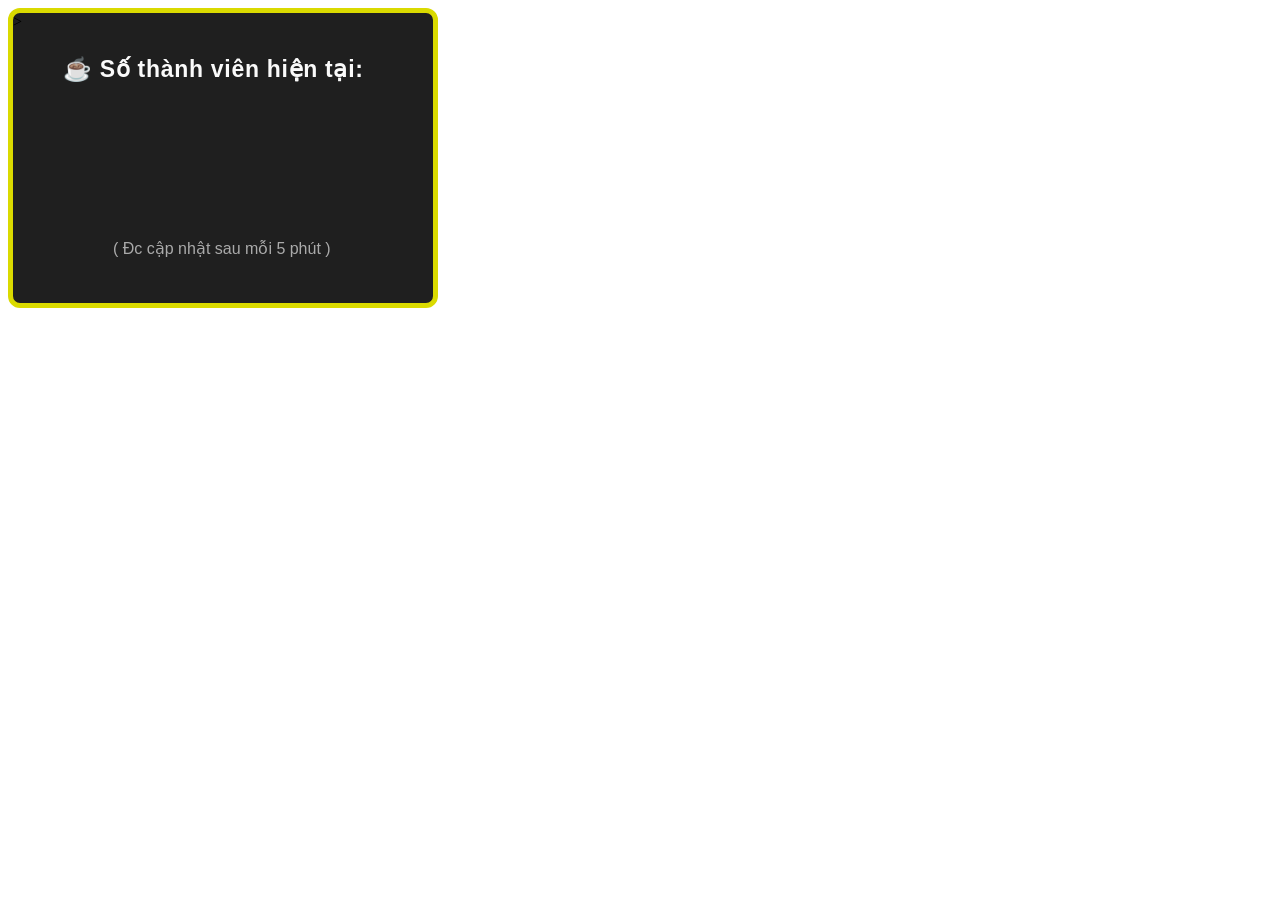
==== index.html @ 637d1ca9 "Create index.html" ====
<!DOCTYPE html>
<html lang="vi">
    <head></head>
<body onload="fetch('https://api.chess.com/pub/club/never-give-up-club-1').then(function(r) {
    return r.json();
}).then(function(data) {
    document.getElementById('rs').innerHTML = data.members_count;
});
setInterval(function() {
fetch('https://api.chess.com/pub/club/never-give-up-club-1').then(function(r) {
    return r.json();
}).then(function(data) {
    document.getElementById('rs').innerHTML = data.members_count;
});
}, 300000)">
<div style="position: absolute; width: 420px; height: 290px; background-color: #1f1f1f; border: solid 5px #dada00; border-radius: 12px;">
  <p style="letter-spacing: 0.7px; font-weight: 750; font-size: 23px; font-family: arial; color: #fafafa; position: absolute; top: 20px; left: 50px;">☕ Số thành viên hiện tại:</p>>
  <b style="font-size: 49px; font-family: arial; color: #fafafa; position: absolute; top: 120px; left: 143px;" id="rs"></b>
  <p style="font-family: arial; color: #aaaaaa; position: absolute; top: 210px; left: 100px;">( Đc cập nhật sau mỗi 5 phút )</p>
</div>
</body>
</html>
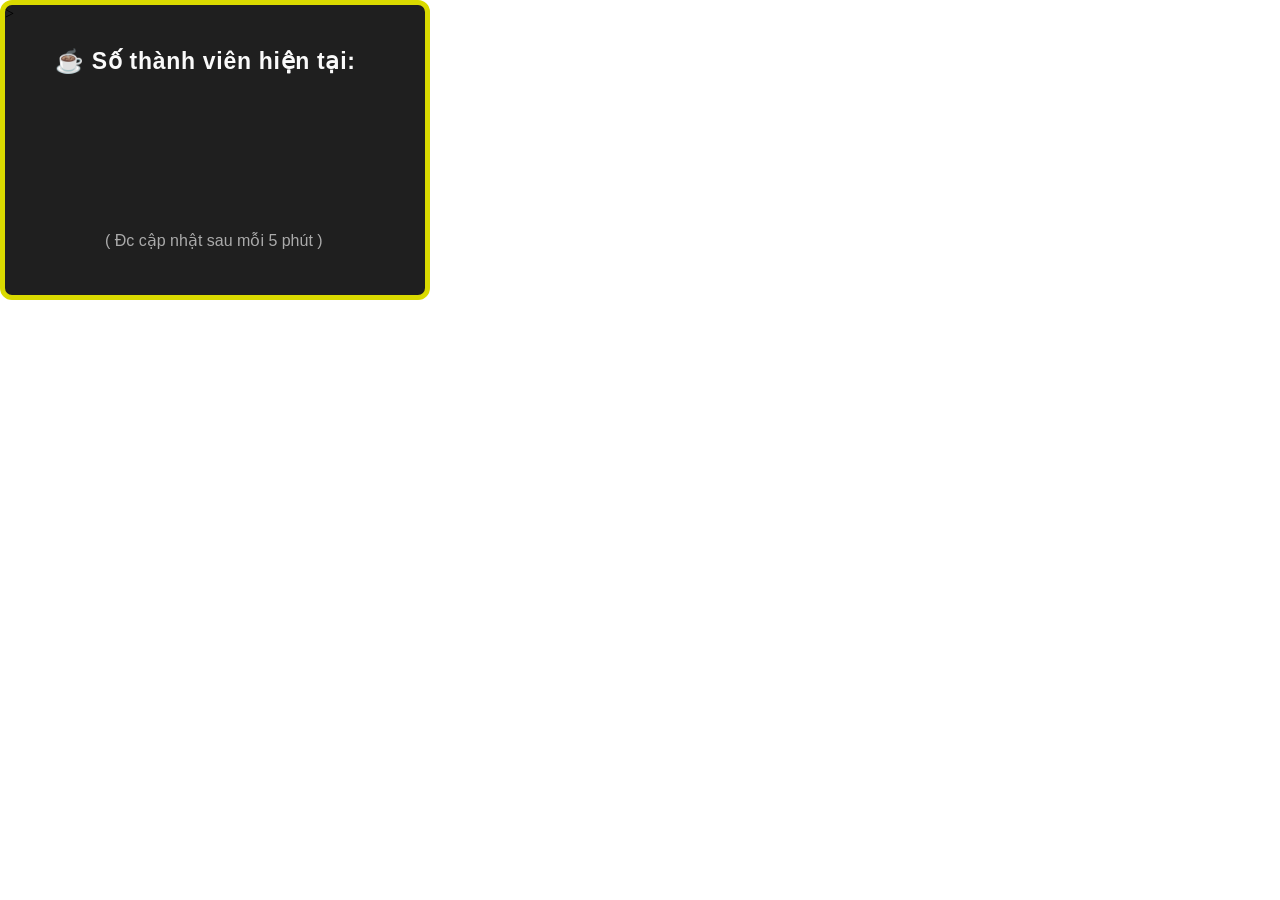
==== commit 9756695c: "Update index.html" ====
--- a/index.html
+++ b/index.html
@@ -13,7 +13,7 @@
     document.getElementById('rs').innerHTML = data.members_count;
 });
 }, 300000)">
-<div style="position: absolute; width: 420px; height: 290px; background-color: #1f1f1f; border: solid 5px #dada00; border-radius: 12px;">
+<div style="position: absolute; top: 0px; left: 0px; width: 420px; height: 290px; background-color: #1f1f1f; border: solid 5px #dada00; border-radius: 12px;">
   <p style="letter-spacing: 0.7px; font-weight: 750; font-size: 23px; font-family: arial; color: #fafafa; position: absolute; top: 20px; left: 50px;">☕ Số thành viên hiện tại:</p>>
   <b style="font-size: 49px; font-family: arial; color: #fafafa; position: absolute; top: 120px; left: 143px;" id="rs"></b>
   <p style="font-family: arial; color: #aaaaaa; position: absolute; top: 210px; left: 100px;">( Đc cập nhật sau mỗi 5 phút )</p>
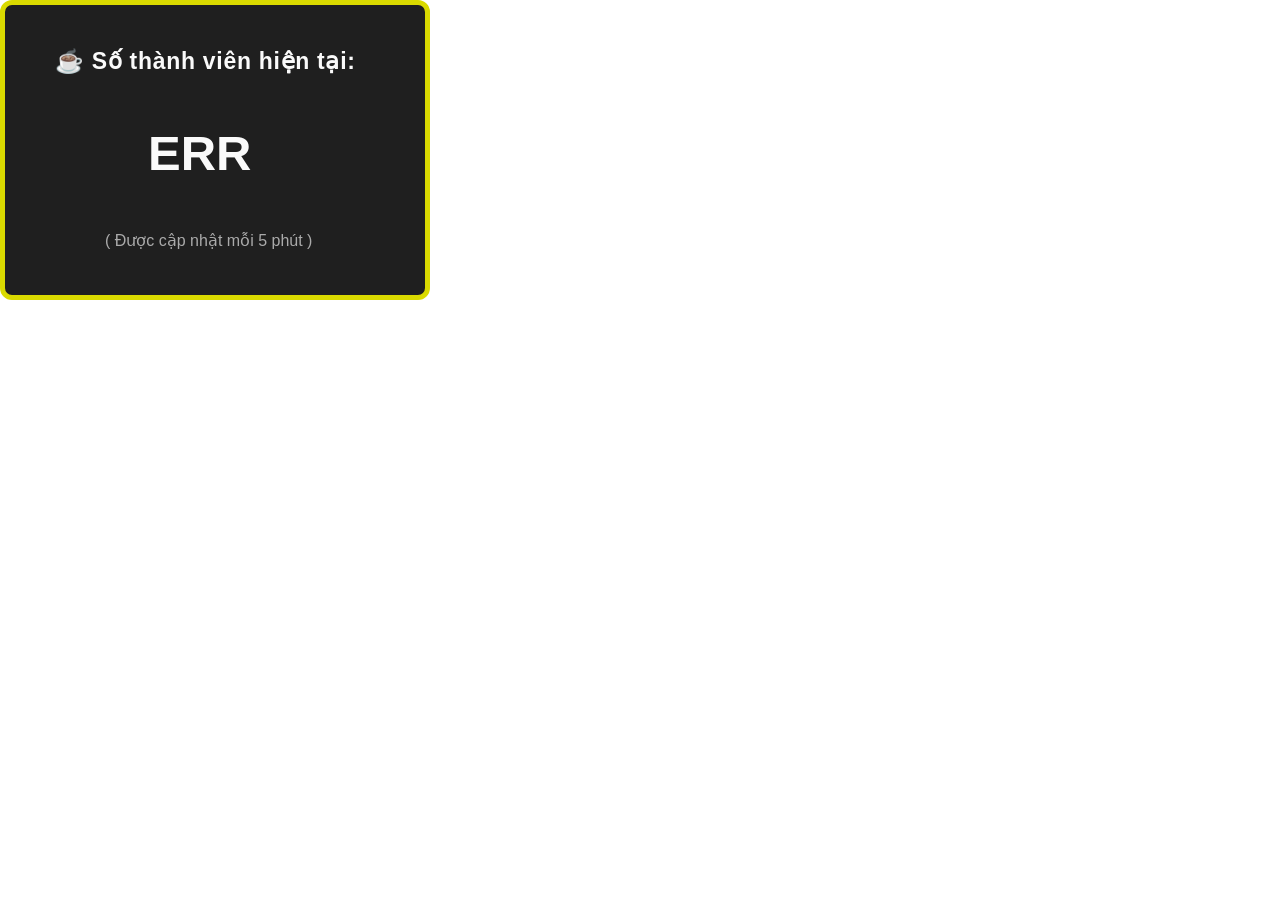
==== commit 354e183e: "Update index.html" ====
--- a/index.html
+++ b/index.html
@@ -1,22 +1,74 @@
 <!DOCTYPE html>
 <html lang="vi">
-    <head></head>
-<body onload="fetch('https://api.chess.com/pub/club/never-give-up-club-1').then(function(r) {
-    return r.json();
-}).then(function(data) {
-    document.getElementById('rs').innerHTML = data.members_count;
-});
-setInterval(function() {
-fetch('https://api.chess.com/pub/club/never-give-up-club-1').then(function(r) {
-    return r.json();
-}).then(function(data) {
-    document.getElementById('rs').innerHTML = data.members_count;
-});
-}, 300000)">
-<div style="position: absolute; top: 0px; left: 0px; width: 420px; height: 290px; background-color: #1f1f1f; border: solid 5px #dada00; border-radius: 12px;">
-  <p style="letter-spacing: 0.7px; font-weight: 750; font-size: 23px; font-family: arial; color: #fafafa; position: absolute; top: 20px; left: 50px;">☕ Số thành viên hiện tại:</p>>
-  <b style="font-size: 49px; font-family: arial; color: #fafafa; position: absolute; top: 120px; left: 143px;" id="rs"></b>
-  <p style="font-family: arial; color: #aaaaaa; position: absolute; top: 210px; left: 100px;">( Đc cập nhật sau mỗi 5 phút )</p>
+<head>
+<meta charset="UTF-8">
+<title>Chess.com Club Counter</title>
+</head>
+<body>
+<div style="
+position:absolute;
+top:0;
+left:0;
+width:420px;
+height:290px;
+background:#1f1f1f;
+border:solid 5px #dada00;
+border-radius:12px;
+">
+
+<p style="
+letter-spacing:0.7px;
+font-weight:750;
+font-size:23px;
+font-family:Arial;
+color:#fafafa;
+position:absolute;
+top:20px;
+left:50px;
+">
+☕ Số thành viên hiện tại:
+</p>
+
+<b id="rs" style="
+font-size:49px;
+font-family:Arial;
+color:#fafafa;
+position:absolute;
+top:120px;
+left:143px;
+">
+...
+</b>
+<p style="
+font-family:Arial;
+color:#aaaaaa;
+position:absolute;
+top:210px;
+left:100px;
+">
+( Được cập nhật mỗi 5 phút )
+</p>
 </div>
+<script>
+async function updateMemberCount() {
+    try {
+        const response = await fetch(
+            'https://api.chess.com/pub/club/never-give-up-club-1/members'
+        );
+        const data = await response.json();
+        const total =
+            data.weekly.length +
+            data.monthly.length +
+            data.all_time.length
+        document.getElementById('rs').textContent = total;
+    } catch (err) {
+        document.getElementById('rs').textContent = 'ERR';
+        console.error(err);
+    }
+}
+updateMemberCount();
+setInterval(updateMemberCount, 300000);
+</script>
+
 </body>
 </html>
